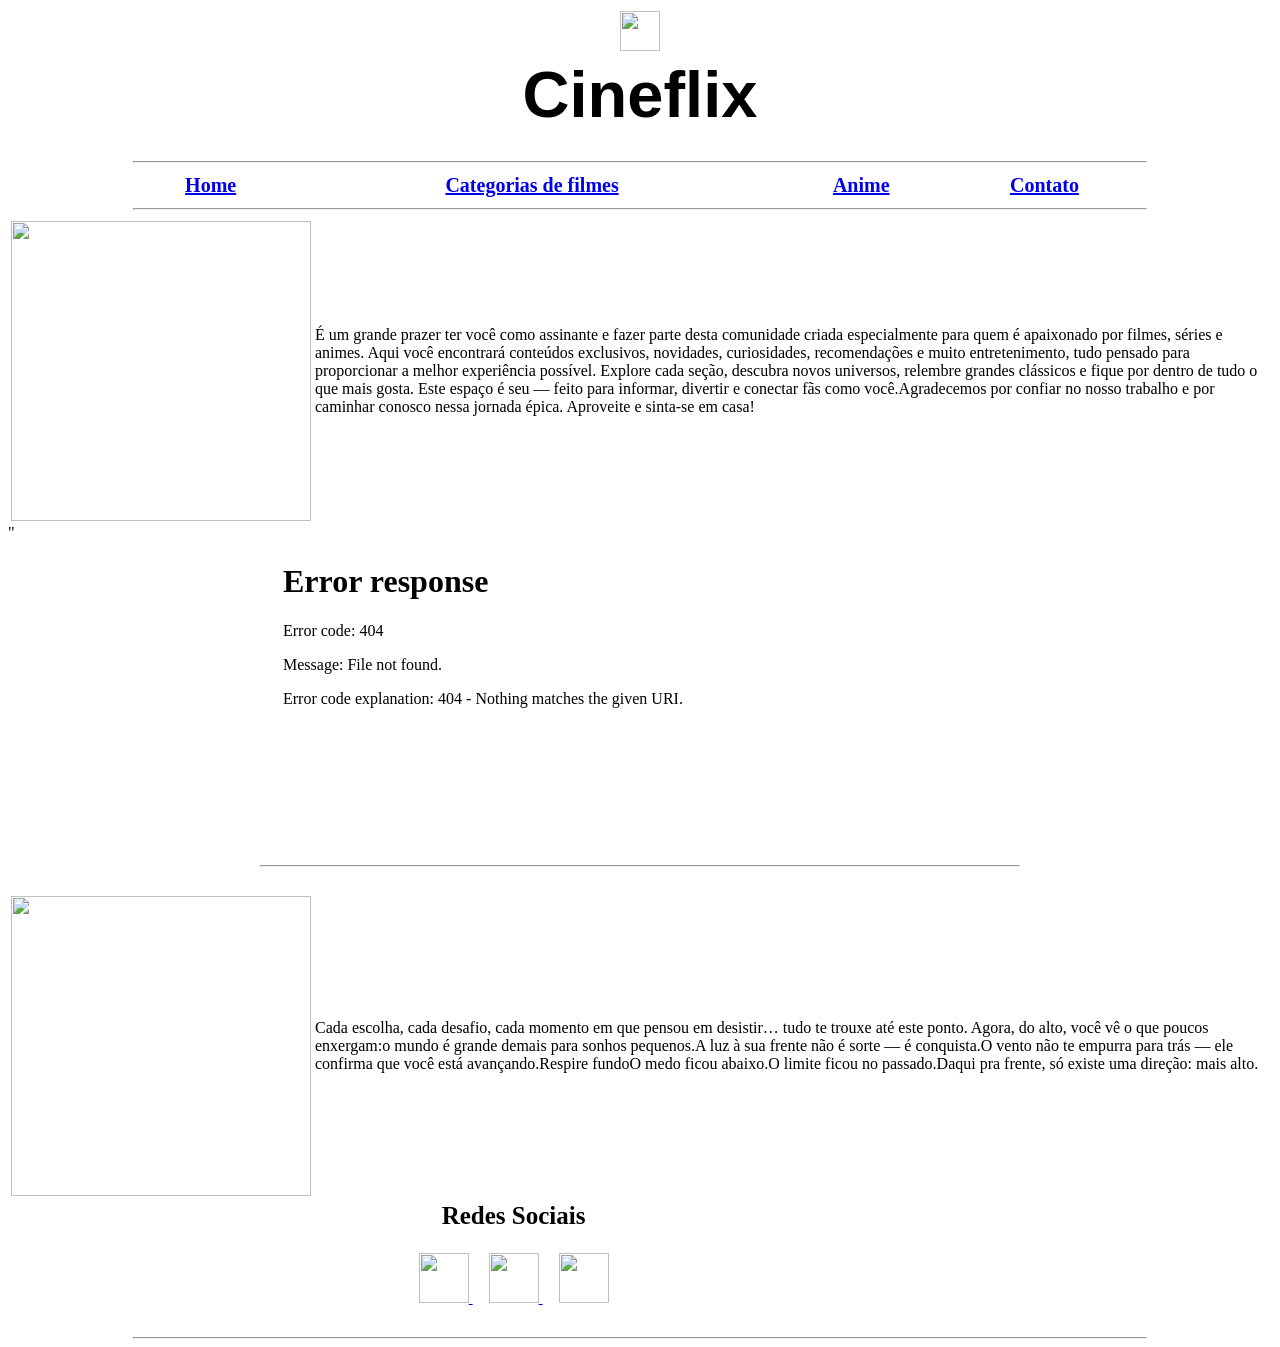
==== index.html @ eb33eb55 "Add files via upload" ====
<DOCTYPE html>
    <html lang="pt-BR">
        <head>
            <meta charset="UTF-8">
                <title>cineflix - Início</title>
                    <link rel="stylesheet" href="style.css">
        </head>

        <body background="images/bg_body.jpg" style="background-attachment: fixed;">
    <center>
    <table width="80%">
            <tr>
                <td style="text-align: center;">
                    <img src="images/logo.png" width="40">
                
                </td>              

 



    <table>           
                </td>              

                <th style="color: rgb(0, 0, 0); font-size: 65; font-family: Verdana, Geneva, Tahoma, sans-serif; text-align: center;">
                    Cineflix
                </th>
            </tr>    
        
    </table><br>

    <hr width="80%">
        <table width="80%">
            <tr>
                <th style="font-size: 20; font-family: lucida fax;  text-align: center;">
                    <a href="index.html">Home</a>
                </th>
                <th style="font-size: 20; font-family: lucida fax;  text-align: center;">
                    <a href="categorias.html">Categorias de filmes</a>
                </th>
           <th style="font-size: 20; font-family: lucida fax;  text-align: center;">
                    <a href="anime.html">Anime</a>
                </th>
            <th style="font-size: 20; font-family: lucida fax;  text-align: center;">
                    <a href="contato.html">Contato</a>
                </th>
           
            </tr>
        </table>        
             <hr width="80%">
    </center>

            
            <table class="table">
                <tr>
                    <td>
                        <img src="images/seja_bevindo.jpg" width="300">
                    </td>  
                    <td>
                        É um grande prazer ter você como assinante e fazer parte desta comunidade criada especialmente para quem é apaixonado por filmes, séries e animes. Aqui você encontrará conteúdos exclusivos, novidades, curiosidades, recomendações e muito entretenimento, tudo pensado para proporcionar a melhor experiência possível. Explore cada seção, descubra novos universos, relembre grandes clássicos e fique por dentro de tudo o que mais gosta. Este espaço é seu — feito para informar, divertir e conectar fãs como você.Agradecemos por confiar no nosso trabalho e por caminhar conosco nessa jornada épica. Aproveite e sinta-se em casa!
                    </td>  
                </tr> 
            </table>
                
            "<br>
                     </center
           
            
    

            <hr width="60%">
            <center>
            <iframe class="video" width="730" height="315" src="videos/cinema.mp4" frameborder="0" allow="accelerometer; autoplay; clipboard-write; encrypted-media; gyroscope; picture-in-picture; web-share" allowfullscreen> </iframe>
               
<hr width="60%">
    </center>

            <table class="table">
                <tr>
                    <td>
                        <img src="images/heroi.jpeg" width="300">
                    </td>  
                    <td>
                        Cada escolha, cada desafio, cada momento em que pensou em desistir… tudo te trouxe até este ponto. Agora, do alto, você vê o que poucos enxergam:o mundo é grande demais para sonhos pequenos.A luz à sua frente não é sorte — é conquista.O vento não te empurra para trás — ele confirma que você está avançando.Respire fundoO medo ficou abaixo.O limite ficou no passado.Daqui pra frente, só existe uma direção: mais alto.
                    </td>  
                </tr>   
                  <br>
            </table>
            
            </table>
             <table width="80%">
        <tr>
            <th style="font-size: 25px; font-family: Verdana; text-align: center;">
                Redes Sociais
            </th>
        </tr>

        <tr>
            <td style="text-align: center; padding: 20px;">

                <!-- INSTAGRAM -->
                <a href="https://www.instagram.com/cineflix0907?utm_source=ig_web_button_share_sheet&igsh=ZDNlZDc0MzIxNw" target="_blank">
                    <img src="images/istn.jpg" width="50">
                </a>

                &nbsp;&nbsp;&nbsp;

                <!-- FACEBOOK -->
                <a href="https://www.tiktok.com/@cineflix56" target="_blank">
                    <img src="images/tiktok.png" width="50">
                </a>

             

               
                &nbsp;&nbsp;&nbsp;

                <!-- TIKTOK -->
                <a href="https://www.youtube.com/channel/UCyhehIguHcbRe9clNjmcoGg" target="_blank">
                    <img src="images/you.png" width="50">
                </a>

            </td>
        </tr>
    </table>

    <hr width="80%">

</center>

        </body>
    </html>
</DOCTYPE>
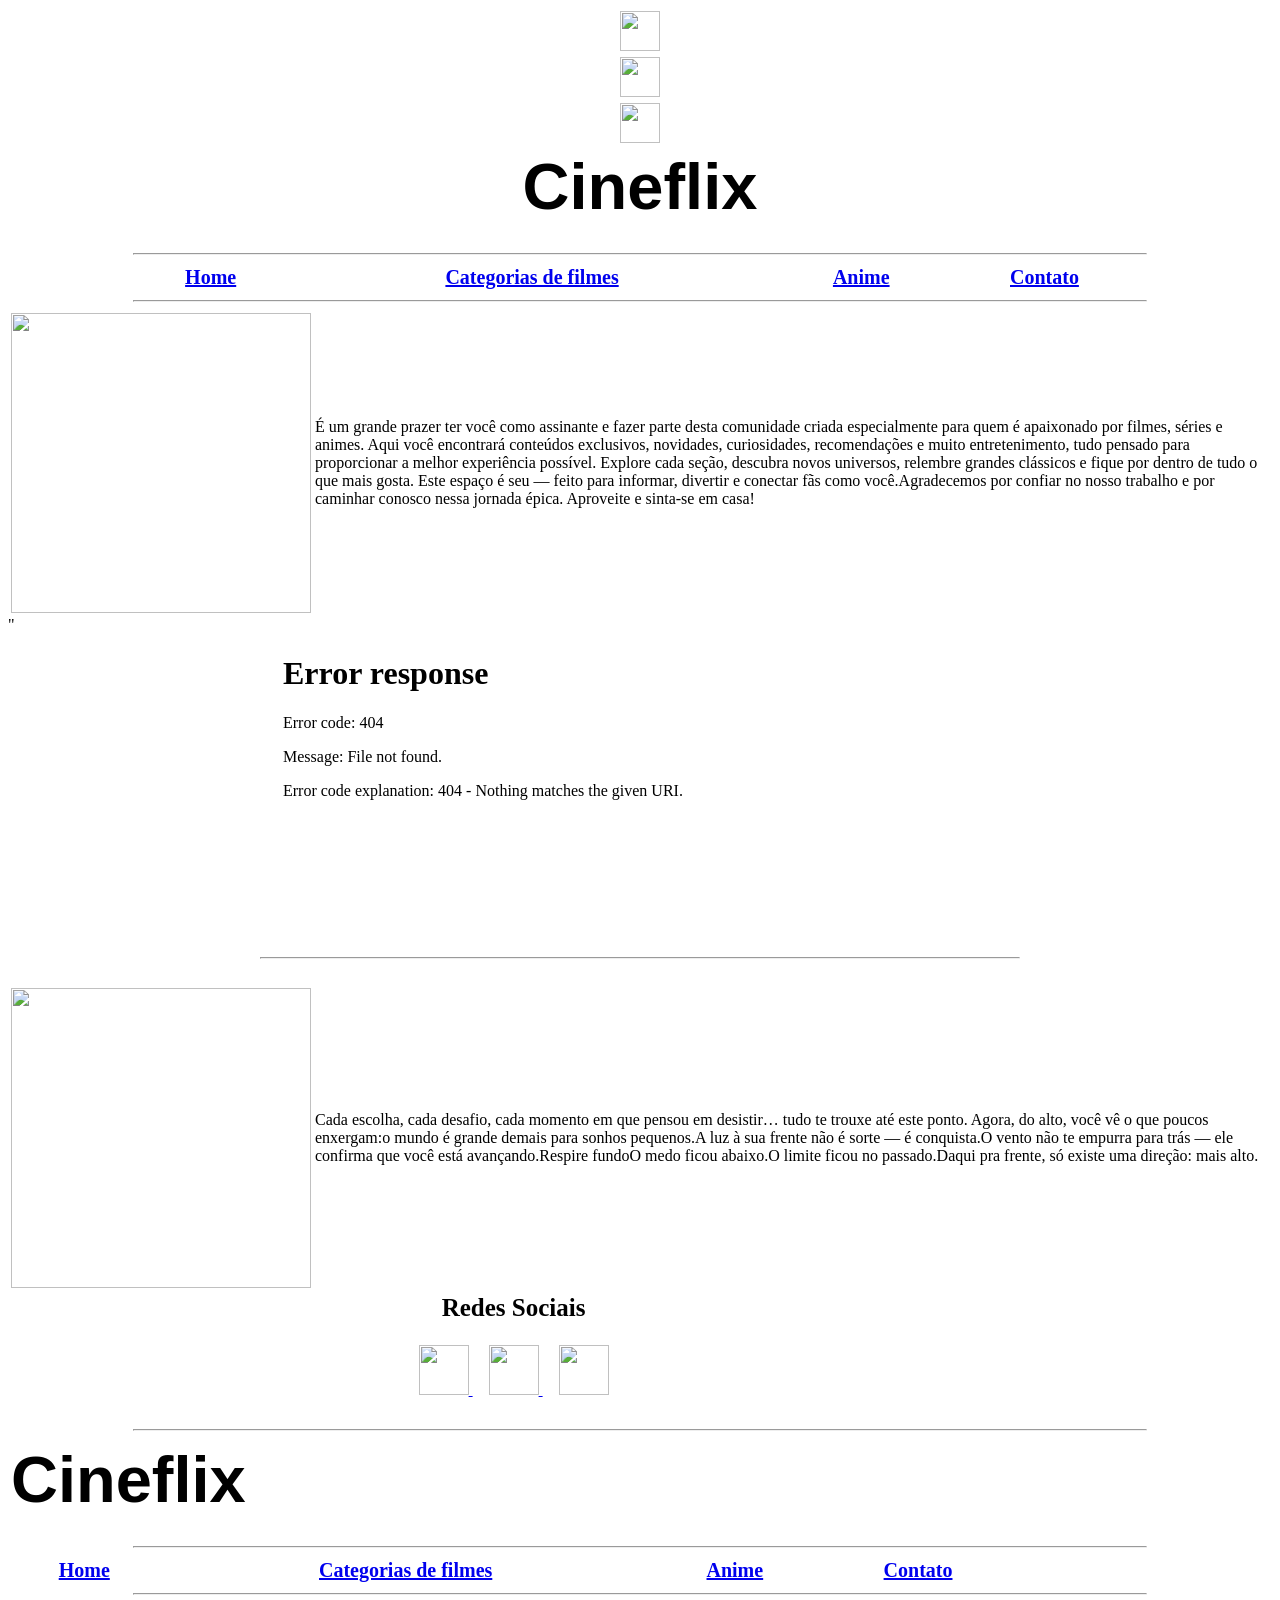
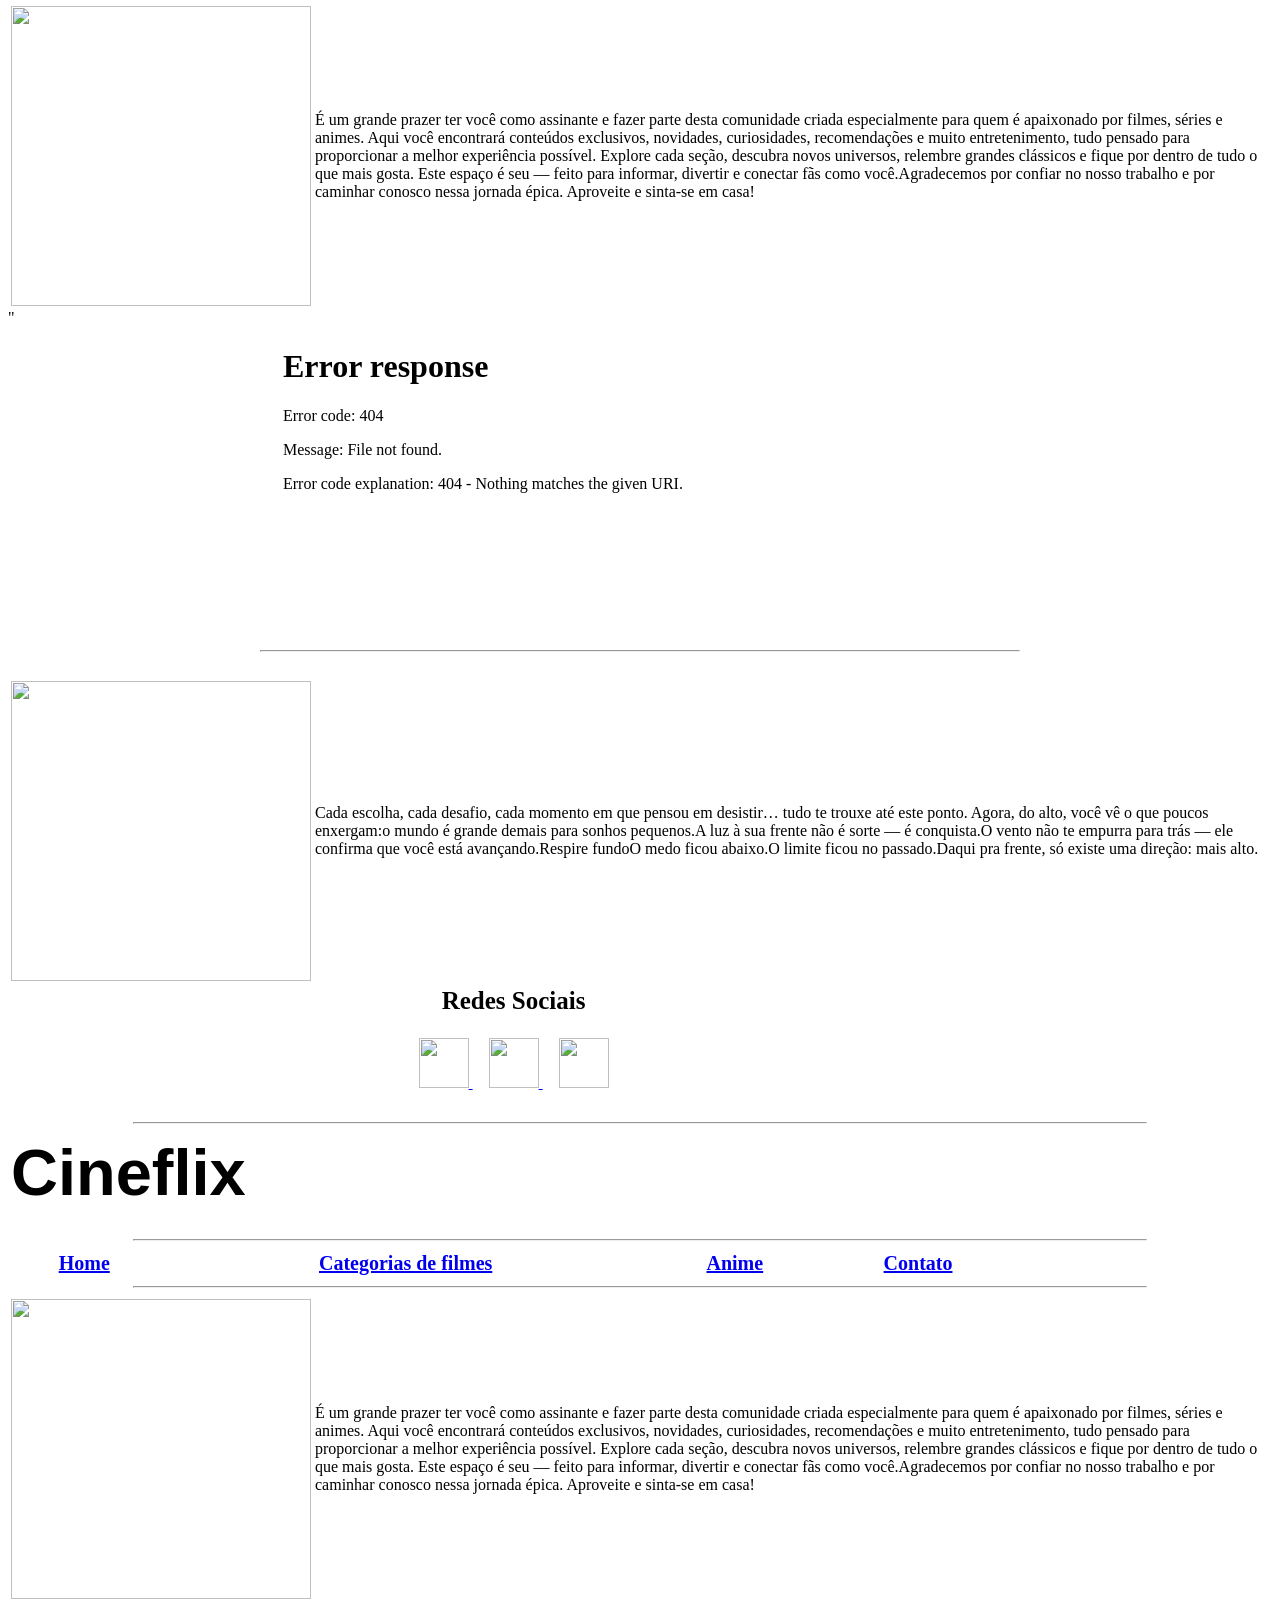
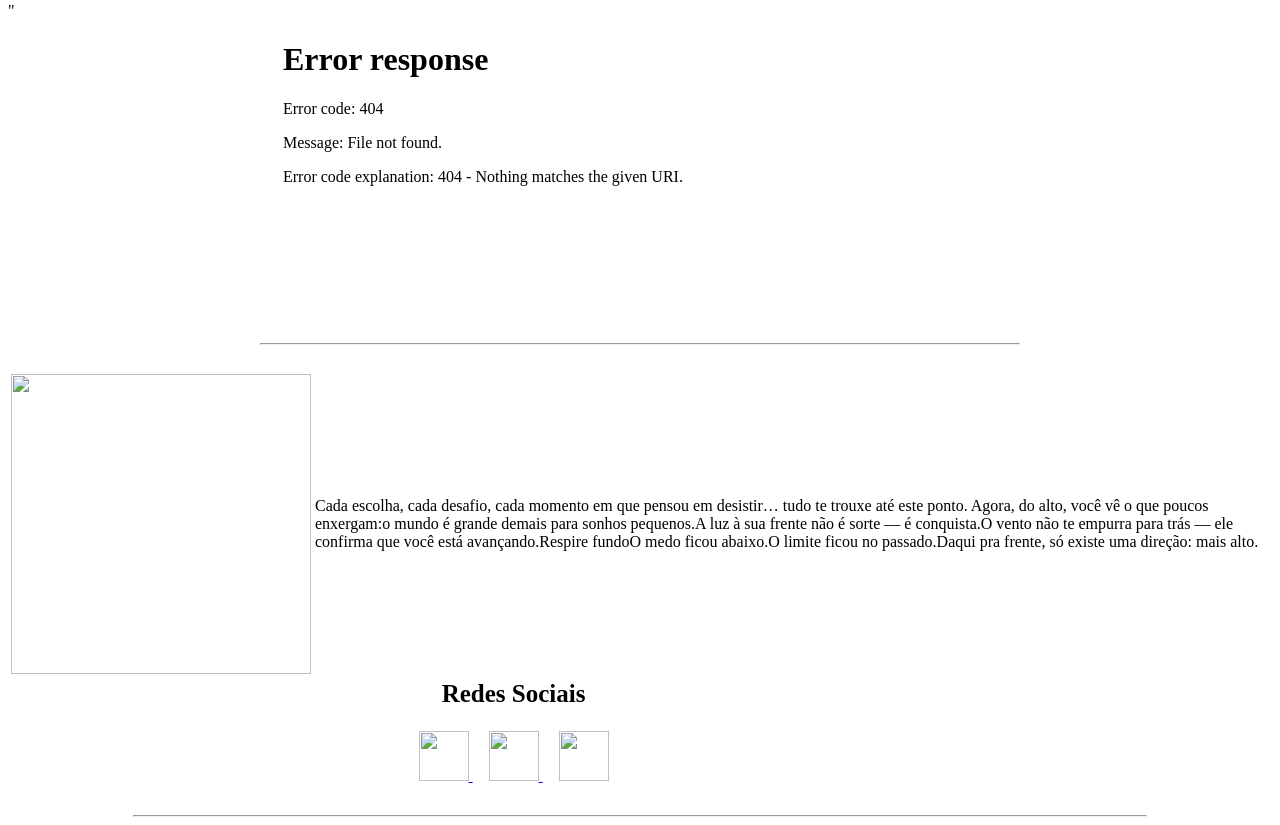
==== commit 250b380d: "Update index.html" ====
--- a/index.html
+++ b/index.html
@@ -14,6 +14,39 @@
                     <img src="images/logo.png" width="40">
                 
                 </td>              
+<DOCTYPE html>
+    <html lang="pt-BR">
+        <head>
+            <meta charset="UTF-8">
+                <title>cineflix - Início</title>
+                    <link rel="stylesheet" href="style.css">
+        </head>
+
+        <body background="images/bg_body.jpg" style="background-attachment: fixed;">
+    <center>
+    <table width="80%">
+            <tr>
+                <td style="text-align: center;">
+                    <img src="images/logo.png" width="40">
+                
+                </td>              
+
+ <DOCTYPE html>
+    <html lang="pt-BR">
+        <head>
+            <meta charset="UTF-8">
+                <title>cineflix - Início</title>
+                    <link rel="stylesheet" href="style.css">
+        </head>
+
+        <body background="images/bg_body.jpg" style="background-attachment: fixed;">
+    <center>
+    <table width="80%">
+            <tr>
+                <td style="text-align: center;">
+                    <img src="images/logo.png" width="40">
+                
+                </td>              
 
  
 
@@ -128,6 +161,235 @@
 
 </center>
 
+  
+
+
+
+    <table>           
+                </td>              
+
+                <th style="color: rgb(0, 0, 0); font-size: 65; font-family: Verdana, Geneva, Tahoma, sans-serif; text-align: center;">
+                    Cineflix
+                </th>
+            </tr>    
+        
+    </table><br>
+
+    <hr width="80%">
+        <table width="80%">
+            <tr>
+                <th style="font-size: 20; font-family: lucida fax;  text-align: center;">
+                    <a href="index.html">Home</a>
+                </th>
+                <th style="font-size: 20; font-family: lucida fax;  text-align: center;">
+                    <a href="categorias.html">Categorias de filmes</a>
+                </th>
+           <th style="font-size: 20; font-family: lucida fax;  text-align: center;">
+                    <a href="anime.html">Anime</a>
+                </th>
+            <th style="font-size: 20; font-family: lucida fax;  text-align: center;">
+                    <a href="contato.html">Contato</a>
+                </th>
+           
+            </tr>
+        </table>        
+             <hr width="80%">
+    </center>
+
+            
+            <table class="table">
+                <tr>
+                    <td>
+                        <img src="images/seja_bevindo.jpg" width="300">
+                    </td>  
+                    <td>
+                        É um grande prazer ter você como assinante e fazer parte desta comunidade criada especialmente para quem é apaixonado por filmes, séries e animes. Aqui você encontrará conteúdos exclusivos, novidades, curiosidades, recomendações e muito entretenimento, tudo pensado para proporcionar a melhor experiência possível. Explore cada seção, descubra novos universos, relembre grandes clássicos e fique por dentro de tudo o que mais gosta. Este espaço é seu — feito para informar, divertir e conectar fãs como você.Agradecemos por confiar no nosso trabalho e por caminhar conosco nessa jornada épica. Aproveite e sinta-se em casa!
+                    </td>  
+                </tr> 
+            </table>
+                
+            "<br>
+                     </center
+           
+            
+    
+
+            <hr width="60%">
+            <center>
+            <iframe class="video" width="730" height="315" src="videos/cinema.mp4" frameborder="0" allow="accelerometer; autoplay; clipboard-write; encrypted-media; gyroscope; picture-in-picture; web-share" allowfullscreen> </iframe>
+               
+<hr width="60%">
+    </center>
+
+            <table class="table">
+                <tr>
+                    <td>
+                        <img src="images/heroi.jpeg" width="300">
+                    </td>  
+                    <td>
+                        Cada escolha, cada desafio, cada momento em que pensou em desistir… tudo te trouxe até este ponto. Agora, do alto, você vê o que poucos enxergam:o mundo é grande demais para sonhos pequenos.A luz à sua frente não é sorte — é conquista.O vento não te empurra para trás — ele confirma que você está avançando.Respire fundoO medo ficou abaixo.O limite ficou no passado.Daqui pra frente, só existe uma direção: mais alto.
+                    </td>  
+                </tr>   
+                  <br>
+            </table>
+            
+            </table>
+             <table width="80%">
+        <tr>
+            <th style="font-size: 25px; font-family: Verdana; text-align: center;">
+                Redes Sociais
+            </th>
+        </tr>
+
+        <tr>
+            <td style="text-align: center; padding: 20px;">
+
+                <!-- INSTAGRAM -->
+                <a href="https://www.instagram.com/cineflix0907?utm_source=ig_web_button_share_sheet&igsh=ZDNlZDc0MzIxNw" target="_blank">
+                    <img src="images/istn.jpg" width="50">
+                </a>
+
+                &nbsp;&nbsp;&nbsp;
+
+                <!-- FACEBOOK -->
+                <a href="https://www.tiktok.com/@cineflix56" target="_blank">
+                    <img src="images/tiktok.png" width="50">
+                </a>
+
+             
+
+               
+                &nbsp;&nbsp;&nbsp;
+
+                <!-- TIKTOK -->
+                <a href="https://www.youtube.com/channel/UCyhehIguHcbRe9clNjmcoGg" target="_blank">
+                    <img src="images/you.png" width="50">
+                </a>
+
+            </td>
+        </tr>
+    </table>
+
+    <hr width="80%">
+
+</center>
+
         </body>
     </html>
-</DOCTYPE>+</DOCTYPE>
+ 
+
+
+
+    <table>           
+                </td>              
+
+                <th style="color: rgb(0, 0, 0); font-size: 65; font-family: Verdana, Geneva, Tahoma, sans-serif; text-align: center;">
+                    Cineflix
+                </th>
+            </tr>    
+        
+    </table><br>
+
+    <hr width="80%">
+        <table width="80%">
+            <tr>
+                <th style="font-size: 20; font-family: lucida fax;  text-align: center;">
+                    <a href="index.html">Home</a>
+                </th>
+                <th style="font-size: 20; font-family: lucida fax;  text-align: center;">
+                    <a href="categorias.html">Categorias de filmes</a>
+                </th>
+           <th style="font-size: 20; font-family: lucida fax;  text-align: center;">
+                    <a href="anime.html">Anime</a>
+                </th>
+            <th style="font-size: 20; font-family: lucida fax;  text-align: center;">
+                    <a href="contato.html">Contato</a>
+                </th>
+           
+            </tr>
+        </table>        
+             <hr width="80%">
+    </center>
+
+            
+            <table class="table">
+                <tr>
+                    <td>
+                        <img src="images/seja_bevindo.jpg" width="300">
+                    </td>  
+                    <td>
+                        É um grande prazer ter você como assinante e fazer parte desta comunidade criada especialmente para quem é apaixonado por filmes, séries e animes. Aqui você encontrará conteúdos exclusivos, novidades, curiosidades, recomendações e muito entretenimento, tudo pensado para proporcionar a melhor experiência possível. Explore cada seção, descubra novos universos, relembre grandes clássicos e fique por dentro de tudo o que mais gosta. Este espaço é seu — feito para informar, divertir e conectar fãs como você.Agradecemos por confiar no nosso trabalho e por caminhar conosco nessa jornada épica. Aproveite e sinta-se em casa!
+                    </td>  
+                </tr> 
+            </table>
+                
+            "<br>
+                     </center
+           
+            
+    
+
+            <hr width="60%">
+            <center>
+            <iframe class="video" width="730" height="315" src="videos/cinema.mp4" frameborder="0" allow="accelerometer; autoplay; clipboard-write; encrypted-media; gyroscope; picture-in-picture; web-share" allowfullscreen> </iframe>
+               
+<hr width="60%">
+    </center>
+
+            <table class="table">
+                <tr>
+                    <td>
+                        <img src="images/heroi.jpeg" width="300">
+                    </td>  
+                    <td>
+                        Cada escolha, cada desafio, cada momento em que pensou em desistir… tudo te trouxe até este ponto. Agora, do alto, você vê o que poucos enxergam:o mundo é grande demais para sonhos pequenos.A luz à sua frente não é sorte — é conquista.O vento não te empurra para trás — ele confirma que você está avançando.Respire fundoO medo ficou abaixo.O limite ficou no passado.Daqui pra frente, só existe uma direção: mais alto.
+                    </td>  
+                </tr>   
+                  <br>
+            </table>
+            
+            </table>
+             <table width="80%">
+        <tr>
+            <th style="font-size: 25px; font-family: Verdana; text-align: center;">
+                Redes Sociais
+            </th>
+        </tr>
+
+        <tr>
+            <td style="text-align: center; padding: 20px;">
+
+                <!-- INSTAGRAM -->
+                <a href="https://www.instagram.com/cineflix0907?utm_source=ig_web_button_share_sheet&igsh=ZDNlZDc0MzIxNw" target="_blank">
+                    <img src="images/istn.jpg" width="50">
+                </a>
+
+                &nbsp;&nbsp;&nbsp;
+
+                <!-- FACEBOOK -->
+                <a href="https://www.tiktok.com/@cineflix56" target="_blank">
+                    <img src="images/tiktok.png" width="50">
+                </a>
+
+             
+
+               
+                &nbsp;&nbsp;&nbsp;
+
+                <!-- TIKTOK -->
+                <a href="https://www.youtube.com/channel/UCyhehIguHcbRe9clNjmcoGg" target="_blank">
+                    <img src="images/you.png" width="50">
+                </a>
+
+            </td>
+        </tr>
+    </table>
+
+    <hr width="80%">
+
+</center>
+
+        </body>
+    </html>
+</DOCTYPE>
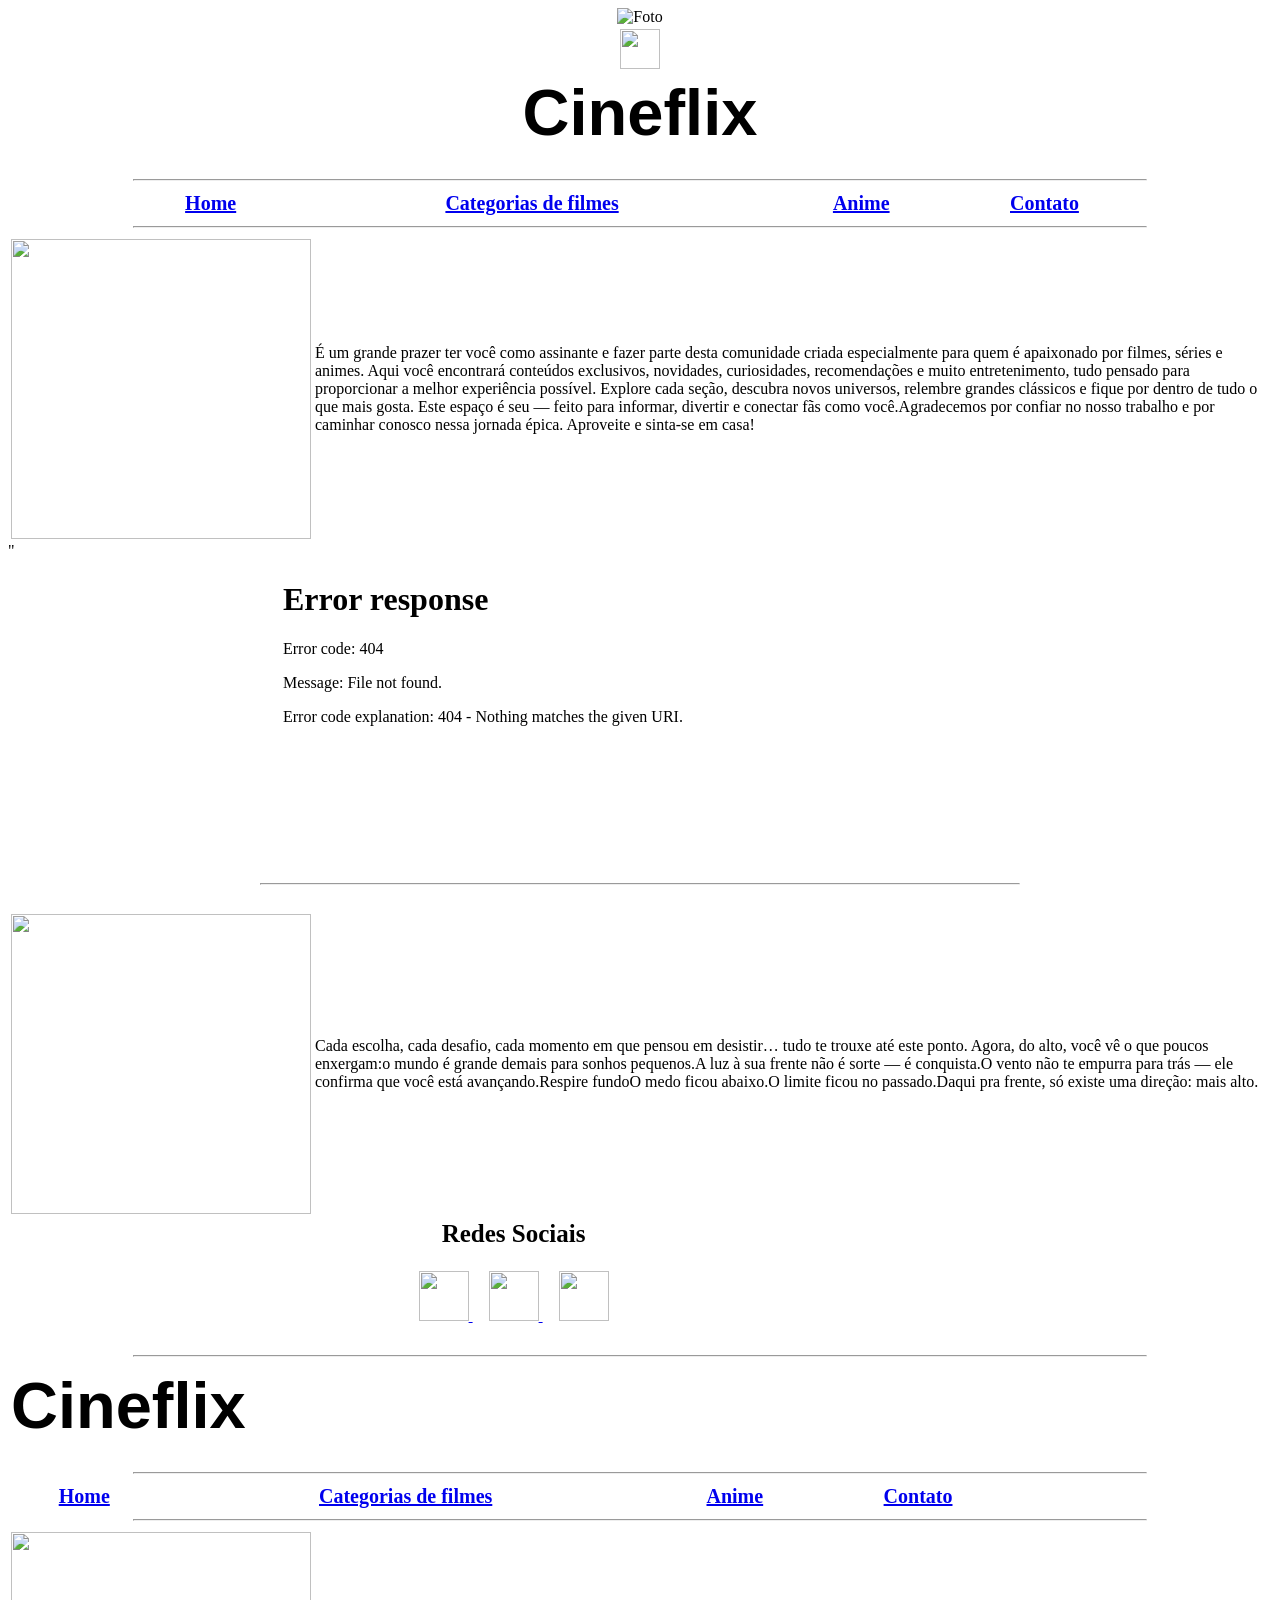
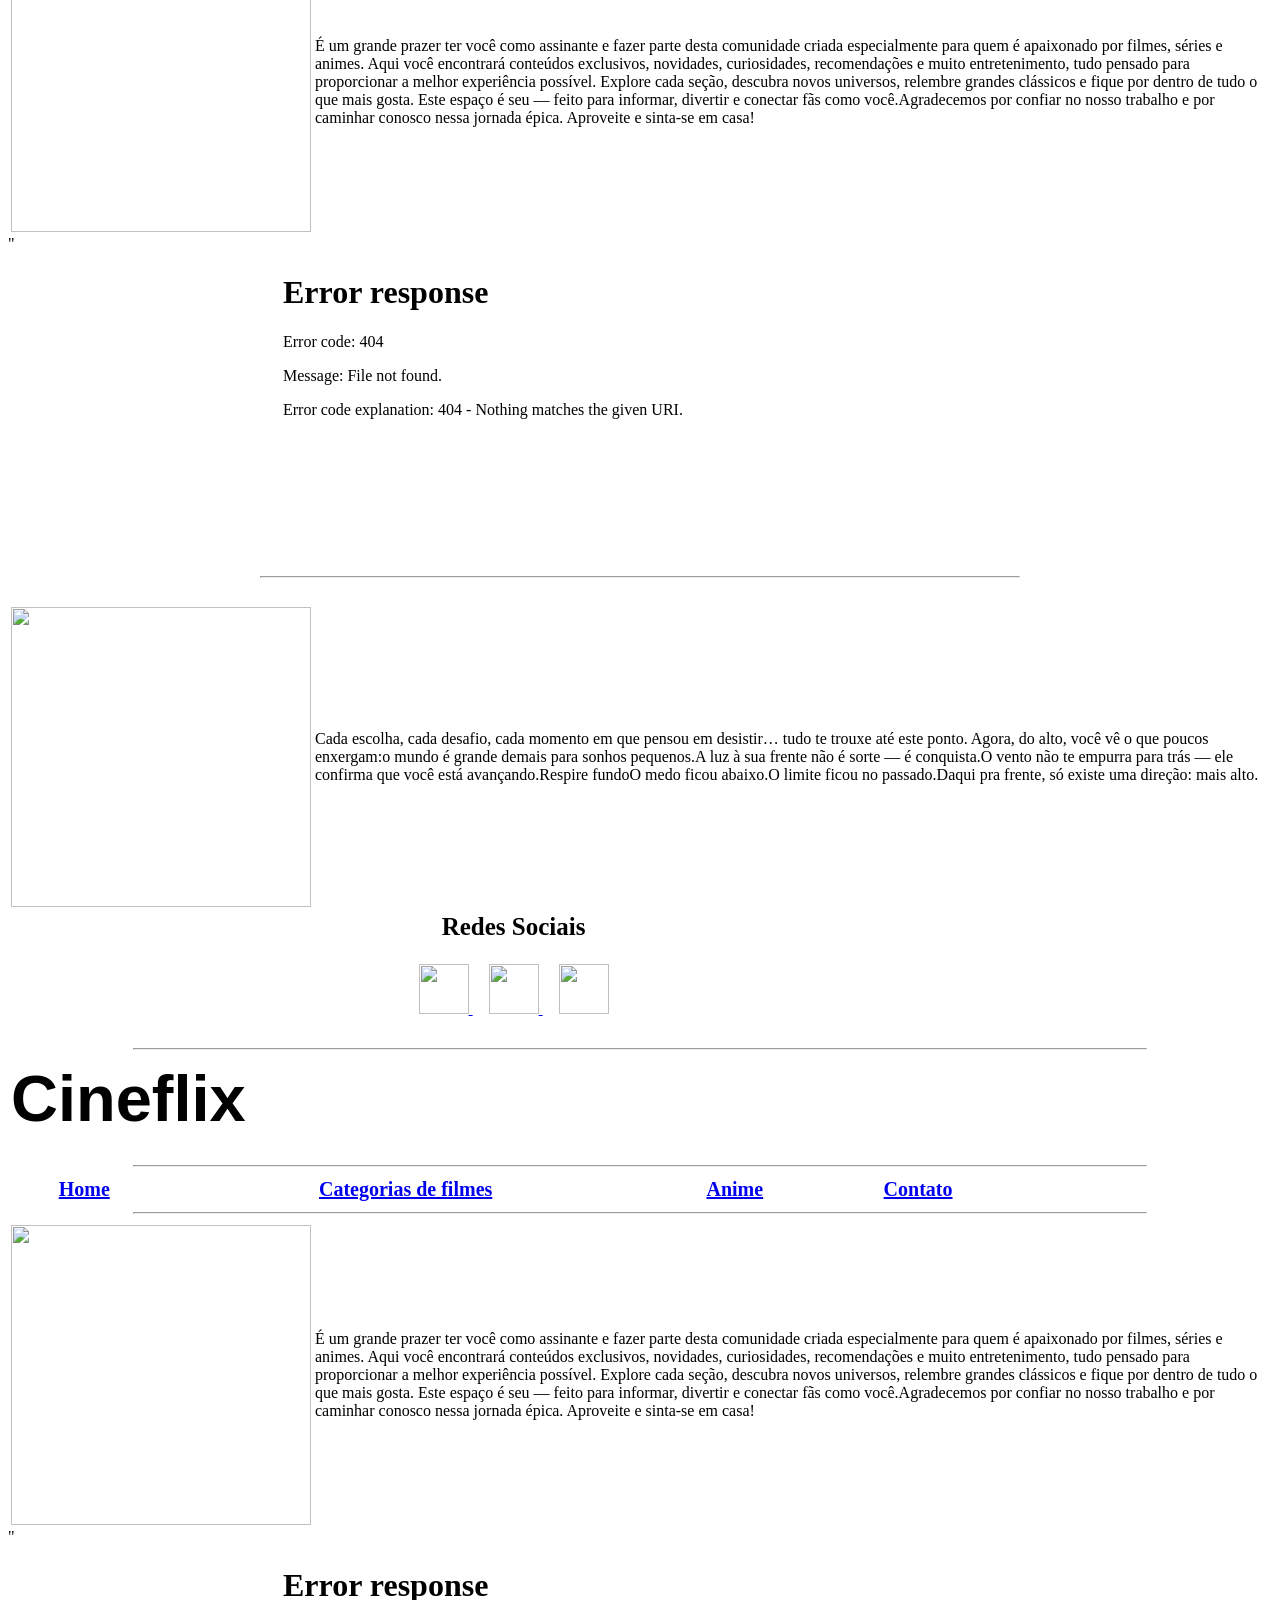
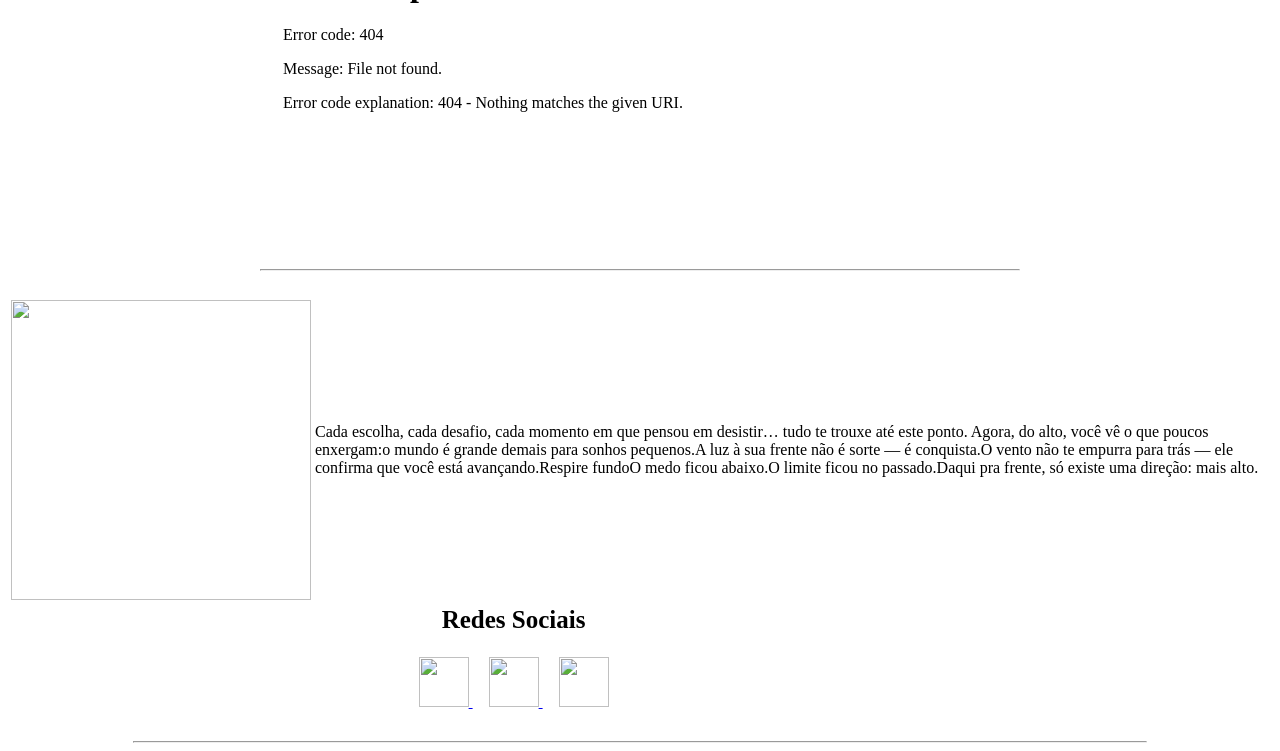
==== commit 27704eaa: "Update index.html" ====
--- a/index.html
+++ b/index.html
@@ -1,4 +1,4 @@
-<DOCTYPE html>
+ <DOCTYPE html>
     <html lang="pt-BR">
         <head>
             <meta charset="UTF-8">
@@ -14,39 +14,8 @@
                     <img src="images/logo.png" width="40">
                 
                 </td>              
-<DOCTYPE html>
-    <html lang="pt-BR">
-        <head>
-            <meta charset="UTF-8">
-                <title>cineflix - Início</title>
-                    <link rel="stylesheet" href="style.css">
-        </head>
-
-        <body background="images/bg_body.jpg" style="background-attachment: fixed;">
-    <center>
-    <table width="80%">
-            <tr>
-                <td style="text-align: center;">
-                    <img src="images/logo.png" width="40">
-                
-                </td>              
-
- <DOCTYPE html>
-    <html lang="pt-BR">
-        <head>
-            <meta charset="UTF-8">
-                <title>cineflix - Início</title>
-                    <link rel="stylesheet" href="style.css">
-        </head>
-
-        <body background="images/bg_body.jpg" style="background-attachment: fixed;">
-    <center>
-    <table width="80%">
-            <tr>
-                <td style="text-align: center;">
-                    <img src="images/logo.png" width="40">
-                
-                </td>              
+
+ <img src="img/foto.jpg" alt="Foto">          
 
  
 
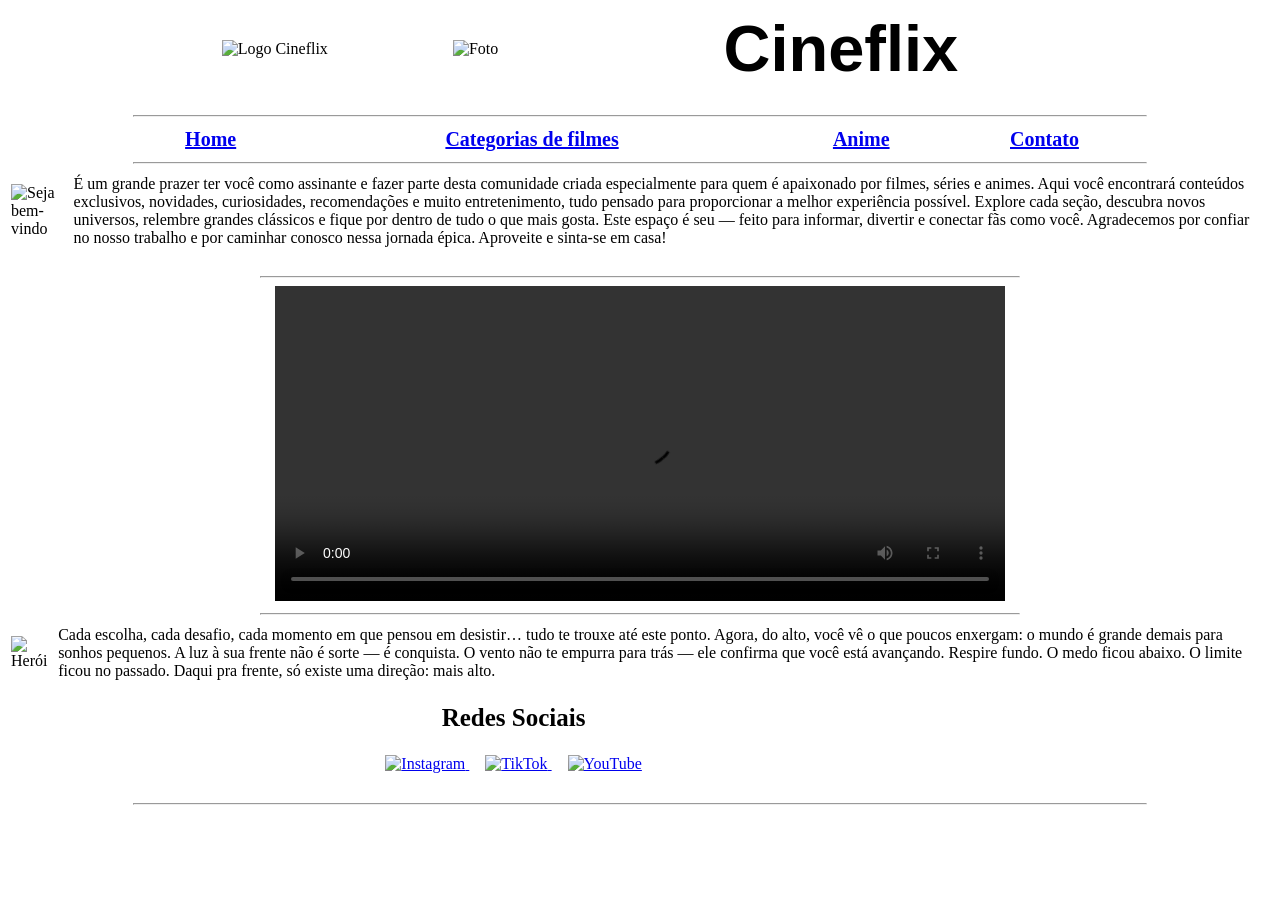
==== commit 9899a999: "ndex.html" ====
--- a/index.html
+++ b/index.html
@@ -1,128 +1,52 @@
- <DOCTYPE html>
-    <html lang="pt-BR">
-        <head>
-            <meta charset="UTF-8">
-                <title>cineflix - Início</title>
-                    <link rel="stylesheet" href="style.css">
-        </head>
+<!DOCTYPE html>
+<html lang="pt-BR">
+<head>
+    <meta charset="UTF-8">
+    <title>cineflix - Início</title>
+    <link rel="stylesheet" href="style.css">
+</head>
 
-        <body background="images/bg_body.jpg" style="background-attachment: fixed;">
-    <center>
+<body background="images/bg_body.jpg" style="background-attachment: fixed;">
+
+<center>
+
     <table width="80%">
-            <tr>
-                <td style="text-align: center;">
-                    <img src="images/logo.png" width="40">
-                
-                </td>              
+        <tr>
+            <td style="text-align: center;">
+                <img src="images/logo.png" width="40" alt="Logo Cineflix">
+            </td>
 
- <img src="img/foto.jpg" alt="Foto">          
+            <td style="text-align: center;">
+                <img src="img/foto.jpg" alt="Foto" width="120">
+            </td>
 
- 
+            <th style="color: rgb(0, 0, 0); font-size: 65px; font-family: Verdana, Geneva, Tahoma, sans-serif; text-align: center;">
+                Cineflix
+            </th>
+        </tr>
+    </table>
 
-
-
-    <table>           
-                </td>              
-
-                <th style="color: rgb(0, 0, 0); font-size: 65; font-family: Verdana, Geneva, Tahoma, sans-serif; text-align: center;">
-                    Cineflix
-                </th>
-            </tr>    
-        
-    </table><br>
+    <br>
 
     <hr width="80%">
-        <table width="80%">
-            <tr>
-                <th style="font-size: 20; font-family: lucida fax;  text-align: center;">
-                    <a href="index.html">Home</a>
-                </th>
-                <th style="font-size: 20; font-family: lucida fax;  text-align: center;">
-                    <a href="categorias.html">Categorias de filmes</a>
-                </th>
-           <th style="font-size: 20; font-family: lucida fax;  text-align: center;">
-                    <a href="anime.html">Anime</a>
-                </th>
-            <th style="font-size: 20; font-family: lucida fax;  text-align: center;">
-                    <a href="contato.html">Contato</a>
-                </th>
-           
-            </tr>
-        </table>        
-             <hr width="80%">
-    </center>
 
-            
-            <table class="table">
-                <tr>
-                    <td>
-                        <img src="images/seja_bevindo.jpg" width="300">
-                    </td>  
-                    <td>
-                        É um grande prazer ter você como assinante e fazer parte desta comunidade criada especialmente para quem é apaixonado por filmes, séries e animes. Aqui você encontrará conteúdos exclusivos, novidades, curiosidades, recomendações e muito entretenimento, tudo pensado para proporcionar a melhor experiência possível. Explore cada seção, descubra novos universos, relembre grandes clássicos e fique por dentro de tudo o que mais gosta. Este espaço é seu — feito para informar, divertir e conectar fãs como você.Agradecemos por confiar no nosso trabalho e por caminhar conosco nessa jornada épica. Aproveite e sinta-se em casa!
-                    </td>  
-                </tr> 
-            </table>
-                
-            "<br>
-                     </center
-           
-            
-    
+    <table width="80%">
+        <tr>
+            <th style="font-size: 20px; font-family: lucida fax; text-align: center;">
+                <a href="index.html">Home</a>
+            </th>
 
-            <hr width="60%">
-            <center>
-            <iframe class="video" width="730" height="315" src="videos/cinema.mp4" frameborder="0" allow="accelerometer; autoplay; clipboard-write; encrypted-media; gyroscope; picture-in-picture; web-share" allowfullscreen> </iframe>
-               
-<hr width="60%">
-    </center>
+            <th style="font-size: 20px; font-family: lucida fax; text-align: center;">
+                <a href="categorias.html">Categorias de filmes</a>
+            </th>
 
-            <table class="table">
-                <tr>
-                    <td>
-                        <img src="images/heroi.jpeg" width="300">
-                    </td>  
-                    <td>
-                        Cada escolha, cada desafio, cada momento em que pensou em desistir… tudo te trouxe até este ponto. Agora, do alto, você vê o que poucos enxergam:o mundo é grande demais para sonhos pequenos.A luz à sua frente não é sorte — é conquista.O vento não te empurra para trás — ele confirma que você está avançando.Respire fundoO medo ficou abaixo.O limite ficou no passado.Daqui pra frente, só existe uma direção: mais alto.
-                    </td>  
-                </tr>   
-                  <br>
-            </table>
-            
-            </table>
-             <table width="80%">
-        <tr>
-            <th style="font-size: 25px; font-family: Verdana; text-align: center;">
-                Redes Sociais
+            <th style="font-size: 20px; font-family: lucida fax; text-align: center;">
+                <a href="anime.html">Anime</a>
             </th>
-        </tr>
 
-        <tr>
-            <td style="text-align: center; padding: 20px;">
-
-                <!-- INSTAGRAM -->
-                <a href="https://www.instagram.com/cineflix0907?utm_source=ig_web_button_share_sheet&igsh=ZDNlZDc0MzIxNw" target="_blank">
-                    <img src="images/istn.jpg" width="50">
-                </a>
-
-                &nbsp;&nbsp;&nbsp;
-
-                <!-- FACEBOOK -->
-                <a href="https://www.tiktok.com/@cineflix56" target="_blank">
-                    <img src="images/tiktok.png" width="50">
-                </a>
-
-             
-
-               
-                &nbsp;&nbsp;&nbsp;
-
-                <!-- TIKTOK -->
-                <a href="https://www.youtube.com/channel/UCyhehIguHcbRe9clNjmcoGg" target="_blank">
-                    <img src="images/you.png" width="50">
-                </a>
-
-            </td>
+            <th style="font-size: 20px; font-family: lucida fax; text-align: center;">
+                <a href="contato.html">Contato</a>
+            </th>
         </tr>
     </table>
 
@@ -130,235 +54,76 @@
 
 </center>
 
-  
+<table class="table">
+    <tr>
+        <td>
+            <img src="images/seja_bevindo.jpg" width="300" alt="Seja bem-vindo">
+        </td>
 
+        <td>
+            É um grande prazer ter você como assinante e fazer parte desta comunidade criada especialmente para quem é apaixonado por filmes, séries e animes. Aqui você encontrará conteúdos exclusivos, novidades, curiosidades, recomendações e muito entretenimento, tudo pensado para proporcionar a melhor experiência possível. Explore cada seção, descubra novos universos, relembre grandes clássicos e fique por dentro de tudo o que mais gosta. Este espaço é seu — feito para informar, divertir e conectar fãs como você. Agradecemos por confiar no nosso trabalho e por caminhar conosco nessa jornada épica. Aproveite e sinta-se em casa!
+        </td>
+    </tr>
+</table>
 
+<br>
 
-    <table>           
-                </td>              
+<hr width="60%">
 
-                <th style="color: rgb(0, 0, 0); font-size: 65; font-family: Verdana, Geneva, Tahoma, sans-serif; text-align: center;">
-                    Cineflix
-                </th>
-            </tr>    
-        
-    </table><br>
-
-    <hr width="80%">
-        <table width="80%">
-            <tr>
-                <th style="font-size: 20; font-family: lucida fax;  text-align: center;">
-                    <a href="index.html">Home</a>
-                </th>
-                <th style="font-size: 20; font-family: lucida fax;  text-align: center;">
-                    <a href="categorias.html">Categorias de filmes</a>
-                </th>
-           <th style="font-size: 20; font-family: lucida fax;  text-align: center;">
-                    <a href="anime.html">Anime</a>
-                </th>
-            <th style="font-size: 20; font-family: lucida fax;  text-align: center;">
-                    <a href="contato.html">Contato</a>
-                </th>
-           
-            </tr>
-        </table>        
-             <hr width="80%">
-    </center>
-
-            
-            <table class="table">
-                <tr>
-                    <td>
-                        <img src="images/seja_bevindo.jpg" width="300">
-                    </td>  
-                    <td>
-                        É um grande prazer ter você como assinante e fazer parte desta comunidade criada especialmente para quem é apaixonado por filmes, séries e animes. Aqui você encontrará conteúdos exclusivos, novidades, curiosidades, recomendações e muito entretenimento, tudo pensado para proporcionar a melhor experiência possível. Explore cada seção, descubra novos universos, relembre grandes clássicos e fique por dentro de tudo o que mais gosta. Este espaço é seu — feito para informar, divertir e conectar fãs como você.Agradecemos por confiar no nosso trabalho e por caminhar conosco nessa jornada épica. Aproveite e sinta-se em casa!
-                    </td>  
-                </tr> 
-            </table>
-                
-            "<br>
-                     </center
-           
-            
-    
-
-            <hr width="60%">
-            <center>
-            <iframe class="video" width="730" height="315" src="videos/cinema.mp4" frameborder="0" allow="accelerometer; autoplay; clipboard-write; encrypted-media; gyroscope; picture-in-picture; web-share" allowfullscreen> </iframe>
-               
-<hr width="60%">
-    </center>
-
-            <table class="table">
-                <tr>
-                    <td>
-                        <img src="images/heroi.jpeg" width="300">
-                    </td>  
-                    <td>
-                        Cada escolha, cada desafio, cada momento em que pensou em desistir… tudo te trouxe até este ponto. Agora, do alto, você vê o que poucos enxergam:o mundo é grande demais para sonhos pequenos.A luz à sua frente não é sorte — é conquista.O vento não te empurra para trás — ele confirma que você está avançando.Respire fundoO medo ficou abaixo.O limite ficou no passado.Daqui pra frente, só existe uma direção: mais alto.
-                    </td>  
-                </tr>   
-                  <br>
-            </table>
-            
-            </table>
-             <table width="80%">
-        <tr>
-            <th style="font-size: 25px; font-family: Verdana; text-align: center;">
-                Redes Sociais
-            </th>
-        </tr>
-
-        <tr>
-            <td style="text-align: center; padding: 20px;">
-
-                <!-- INSTAGRAM -->
-                <a href="https://www.instagram.com/cineflix0907?utm_source=ig_web_button_share_sheet&igsh=ZDNlZDc0MzIxNw" target="_blank">
-                    <img src="images/istn.jpg" width="50">
-                </a>
-
-                &nbsp;&nbsp;&nbsp;
-
-                <!-- FACEBOOK -->
-                <a href="https://www.tiktok.com/@cineflix56" target="_blank">
-                    <img src="images/tiktok.png" width="50">
-                </a>
-
-             
-
-               
-                &nbsp;&nbsp;&nbsp;
-
-                <!-- TIKTOK -->
-                <a href="https://www.youtube.com/channel/UCyhehIguHcbRe9clNjmcoGg" target="_blank">
-                    <img src="images/you.png" width="50">
-                </a>
-
-            </td>
-        </tr>
-    </table>
-
-    <hr width="80%">
-
+<center>
+    <video class="video" width="730" height="315" controls>
+        <source src="videos/cinema.mp4" type="video/mp4">
+        Seu navegador não suporta vídeo.
+    </video>
 </center>
 
-        </body>
-    </html>
-</DOCTYPE>
- 
+<hr width="60%">
 
+<table class="table">
+    <tr>
+        <td>
+            <img src="images/heroi.jpeg" width="300" alt="Herói">
+        </td>
 
+        <td>
+            Cada escolha, cada desafio, cada momento em que pensou em desistir… tudo te trouxe até este ponto. Agora, do alto, você vê o que poucos enxergam: o mundo é grande demais para sonhos pequenos. A luz à sua frente não é sorte — é conquista. O vento não te empurra para trás — ele confirma que você está avançando. Respire fundo. O medo ficou abaixo. O limite ficou no passado. Daqui pra frente, só existe uma direção: mais alto.
+        </td>
+    </tr>
+</table>
 
-    <table>           
-                </td>              
+<br>
 
-                <th style="color: rgb(0, 0, 0); font-size: 65; font-family: Verdana, Geneva, Tahoma, sans-serif; text-align: center;">
-                    Cineflix
-                </th>
-            </tr>    
-        
-    </table><br>
+<table width="80%">
+    <tr>
+        <th style="font-size: 25px; font-family: Verdana; text-align: center;">
+            Redes Sociais
+        </th>
+    </tr>
 
-    <hr width="80%">
-        <table width="80%">
-            <tr>
-                <th style="font-size: 20; font-family: lucida fax;  text-align: center;">
-                    <a href="index.html">Home</a>
-                </th>
-                <th style="font-size: 20; font-family: lucida fax;  text-align: center;">
-                    <a href="categorias.html">Categorias de filmes</a>
-                </th>
-           <th style="font-size: 20; font-family: lucida fax;  text-align: center;">
-                    <a href="anime.html">Anime</a>
-                </th>
-            <th style="font-size: 20; font-family: lucida fax;  text-align: center;">
-                    <a href="contato.html">Contato</a>
-                </th>
-           
-            </tr>
-        </table>        
-             <hr width="80%">
-    </center>
+    <tr>
+        <td style="text-align: center; padding: 20px;">
 
-            
-            <table class="table">
-                <tr>
-                    <td>
-                        <img src="images/seja_bevindo.jpg" width="300">
-                    </td>  
-                    <td>
-                        É um grande prazer ter você como assinante e fazer parte desta comunidade criada especialmente para quem é apaixonado por filmes, séries e animes. Aqui você encontrará conteúdos exclusivos, novidades, curiosidades, recomendações e muito entretenimento, tudo pensado para proporcionar a melhor experiência possível. Explore cada seção, descubra novos universos, relembre grandes clássicos e fique por dentro de tudo o que mais gosta. Este espaço é seu — feito para informar, divertir e conectar fãs como você.Agradecemos por confiar no nosso trabalho e por caminhar conosco nessa jornada épica. Aproveite e sinta-se em casa!
-                    </td>  
-                </tr> 
-            </table>
-                
-            "<br>
-                     </center
-           
-            
-    
+            <a href="https://www.instagram.com/cineflix0907" target="_blank">
+                <img src="images/istn.jpg" width="50" alt="Instagram">
+            </a>
 
-            <hr width="60%">
-            <center>
-            <iframe class="video" width="730" height="315" src="videos/cinema.mp4" frameborder="0" allow="accelerometer; autoplay; clipboard-write; encrypted-media; gyroscope; picture-in-picture; web-share" allowfullscreen> </iframe>
-               
-<hr width="60%">
-    </center>
+            &nbsp;&nbsp;&nbsp;
 
-            <table class="table">
-                <tr>
-                    <td>
-                        <img src="images/heroi.jpeg" width="300">
-                    </td>  
-                    <td>
-                        Cada escolha, cada desafio, cada momento em que pensou em desistir… tudo te trouxe até este ponto. Agora, do alto, você vê o que poucos enxergam:o mundo é grande demais para sonhos pequenos.A luz à sua frente não é sorte — é conquista.O vento não te empurra para trás — ele confirma que você está avançando.Respire fundoO medo ficou abaixo.O limite ficou no passado.Daqui pra frente, só existe uma direção: mais alto.
-                    </td>  
-                </tr>   
-                  <br>
-            </table>
-            
-            </table>
-             <table width="80%">
-        <tr>
-            <th style="font-size: 25px; font-family: Verdana; text-align: center;">
-                Redes Sociais
-            </th>
-        </tr>
+            <a href="https://www.tiktok.com/@cineflix56" target="_blank">
+                <img src="images/tiktok.png" width="50" alt="TikTok">
+            </a>
 
-        <tr>
-            <td style="text-align: center; padding: 20px;">
+            &nbsp;&nbsp;&nbsp;
 
-                <!-- INSTAGRAM -->
-                <a href="https://www.instagram.com/cineflix0907?utm_source=ig_web_button_share_sheet&igsh=ZDNlZDc0MzIxNw" target="_blank">
-                    <img src="images/istn.jpg" width="50">
-                </a>
+            <a href="https://www.youtube.com/channel/UCyhehIguHcbRe9clNjmcoGg" target="_blank">
+                <img src="images/you.png" width="50" alt="YouTube">
+            </a>
 
-                &nbsp;&nbsp;&nbsp;
+        </td>
+    </tr>
+</table>
 
-                <!-- FACEBOOK -->
-                <a href="https://www.tiktok.com/@cineflix56" target="_blank">
-                    <img src="images/tiktok.png" width="50">
-                </a>
+<hr width="80%">
 
-             
-
-               
-                &nbsp;&nbsp;&nbsp;
-
-                <!-- TIKTOK -->
-                <a href="https://www.youtube.com/channel/UCyhehIguHcbRe9clNjmcoGg" target="_blank">
-                    <img src="images/you.png" width="50">
-                </a>
-
-            </td>
-        </tr>
-    </table>
-
-    <hr width="80%">
-
-</center>
-
-        </body>
-    </html>
-</DOCTYPE>
+</body>
+</html>
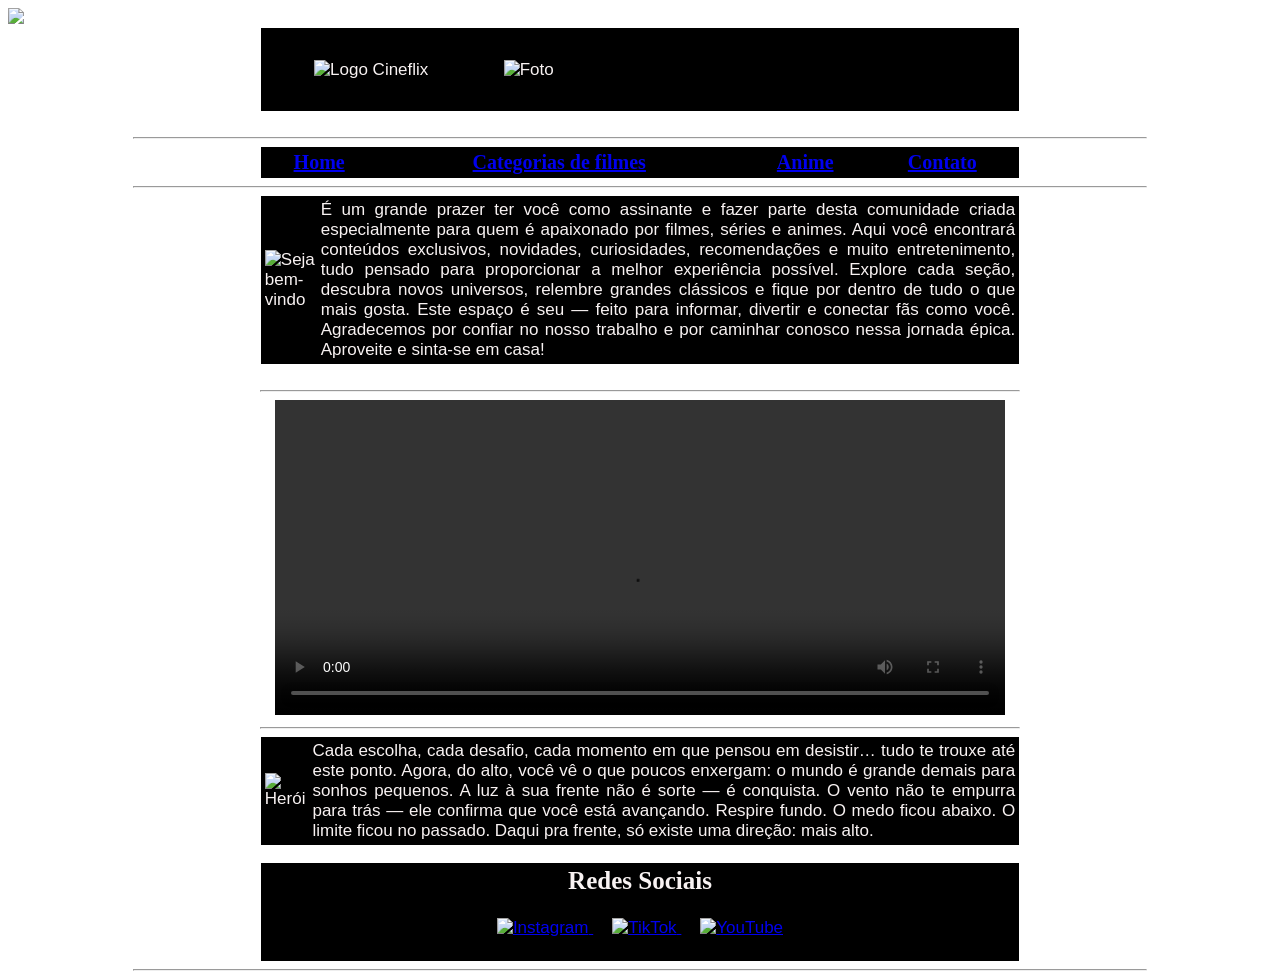
==== commit 07f752ae: "index.html" ====
--- a/index.html
+++ b/index.html
@@ -7,7 +7,7 @@
 </head>
 
 <body background="images/bg_body.jpg" style="background-attachment: fixed;">
-
+<img src="C:\Users\Desktop\imagens\banner.jpg">
 <center>
 
     <table width="80%">
--- a/style.css
+++ b/style.css
@@ -0,0 +1,104 @@
+table {
+    border: 1px solid #000;
+    width: 60%;
+    margin: auto;
+    text-align: justify;
+    font-family: 'Gill Sans', 'Gill Sans MT', Calibri, 'Trebuchet MS', sans-serif;
+    font-size: 17px;
+    color: rgb(248, 242, 242);
+    background-color: black;
+}
+
+/* Categorias */
+.categorias {
+    width: 80%;
+    margin: 40px auto;
+    text-align: center;
+}
+
+.categorias img {
+    width: 100px;
+    height: 100px;
+    object-fit: cover;
+    margin: 5px;
+    border-radius: 8px;
+}
+
+/* Cards */
+.card {
+    display: inline-block;
+    width: 200px;
+    margin: 10px;
+    padding: 15px;
+    background-color: #680c0c;
+    opacity: 0.85;
+    color: #ffffff;
+    text-decoration: none;
+    border-radius: 8px;
+    font-weight: bold;
+    transition: 0.3s;
+}
+
+.card:hover {
+    background-color: #f9a825;
+    color: #000000;
+}
+
+/* Menu */
+.menu a {
+    color: blue;
+    text-decoration: none;
+    margin: 20px;
+    font-size: 20px;
+}
+
+.menu a:hover {
+    color: red;
+    text-decoration: underline;
+}
+
+/* Fundo */
+.fundo {
+    position: relative;
+    background-image: url("images/bg_body.jpg");
+    background-size: cover;
+    background-position: center;
+    background-repeat: no-repeat;
+    min-height: 100vh;
+}
+
+.fundo::before {
+    content: "";
+    position: absolute;
+    inset: 0;
+    background: rgba(34, 28, 28, 0.6);
+}
+
+/* Blocos de categoria */
+.categoria-container {
+    display: flex;
+    flex-wrap: wrap;
+    justify-content: center;
+    gap: 15px;
+    padding: 20px;
+}
+
+.categoria {
+    background: rgba(0, 0, 0, 0.7);
+    color: white;
+    width: 220px;
+    padding: 15px;
+    border-radius: 10px;
+    text-align: center;
+    transition: 0.3s;
+}
+
+.categoria:hover {
+    background: rgba(255, 61, 0, 0.9);
+    transform: scale(1.05);
+}
+
+.categoria small {
+    color: #cccccc;
+    font-size: 12px;
+}
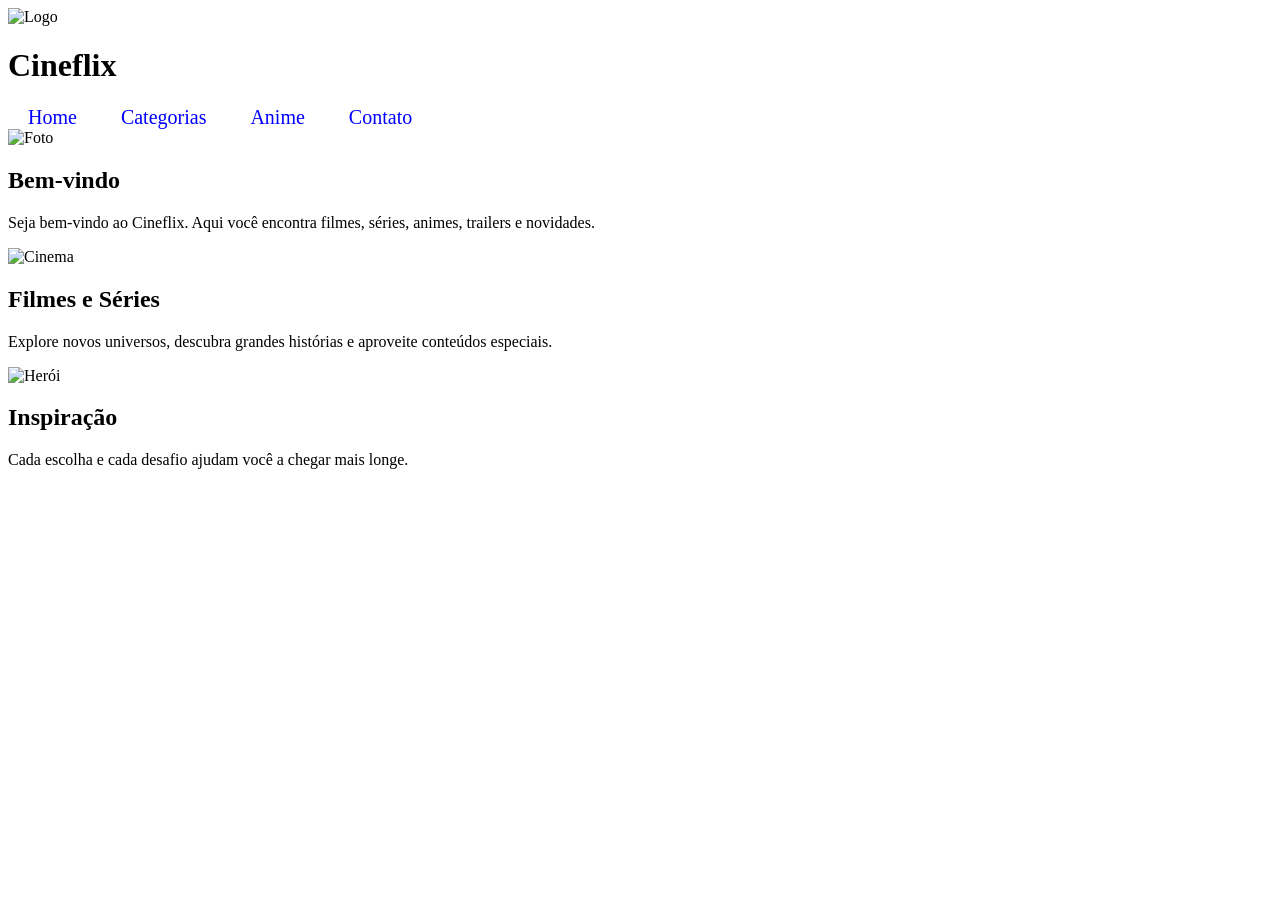
==== commit 731bdc64: "Update index.html" ====
--- a/index.html
+++ b/index.html
@@ -1,129 +1,59 @@
 <!DOCTYPE html>
 <html lang="pt-BR">
 <head>
-    <meta charset="UTF-8">
-    <title>cineflix - Início</title>
-    <link rel="stylesheet" href="style.css">
+  <meta charset="UTF-8">
+  <meta name="viewport" content="width=device-width, initial-scale=1.0">
+  <title>Cineflix</title>
+  <link rel="stylesheet" href="style.css">
 </head>
+<body>
 
-<body background="images/bg_body.jpg" style="background-attachment: fixed;">
-<img src="C:\Users\Desktop\imagens\banner.jpg">
-<center>
+  <header class="topo">
+    <img src="images/logo.png" alt="Logo" class="logo">
+    <h1>Cineflix</h1>
+  </header>
 
-    <table width="80%">
-        <tr>
-            <td style="text-align: center;">
-                <img src="images/logo.png" width="40" alt="Logo Cineflix">
-            </td>
+  <nav class="menu">
+    <a href="index.html">Home</a>
+    <a href="categorias.html">Categorias</a>
+    <a href="anime.html">Anime</a>
+    <a href="contato.html">Contato</a>
+  </nav>
 
-            <td style="text-align: center;">
-                <img src="img/foto.jpg" alt="Foto" width="120">
-            </td>
+  <main class="conteudo">
 
-            <th style="color: rgb(0, 0, 0); font-size: 65px; font-family: Verdana, Geneva, Tahoma, sans-serif; text-align: center;">
-                Cineflix
-            </th>
-        </tr>
-    </table>
+    <section class="bloco">
+      <img src="images/foto.jpg" alt="Foto">
+      <div>
+        <h2>Bem-vindo</h2>
+        <p>
+          Seja bem-vindo ao Cineflix. Aqui você encontra filmes, séries,
+          animes, trailers e novidades.
+        </p>
+      </div>
+    </section>
 
-    <br>
+    <section class="bloco">
+      <img src="images/seja_bevindo.jpg" alt="Cinema">
+      <div>
+        <h2>Filmes e Séries</h2>
+        <p>
+          Explore novos universos, descubra grandes histórias e aproveite
+          conteúdos especiais.
+        </p>
+      </div>
+    </section>
 
-    <hr width="80%">
-
-    <table width="80%">
-        <tr>
-            <th style="font-size: 20px; font-family: lucida fax; text-align: center;">
-                <a href="index.html">Home</a>
-            </th>
-
-            <th style="font-size: 20px; font-family: lucida fax; text-align: center;">
-                <a href="categorias.html">Categorias de filmes</a>
-            </th>
-
-            <th style="font-size: 20px; font-family: lucida fax; text-align: center;">
-                <a href="anime.html">Anime</a>
-            </th>
-
-            <th style="font-size: 20px; font-family: lucida fax; text-align: center;">
-                <a href="contato.html">Contato</a>
-            </th>
-        </tr>
-    </table>
-
-    <hr width="80%">
-
-</center>
-
-<table class="table">
-    <tr>
-        <td>
-            <img src="images/seja_bevindo.jpg" width="300" alt="Seja bem-vindo">
-        </td>
-
-        <td>
-            É um grande prazer ter você como assinante e fazer parte desta comunidade criada especialmente para quem é apaixonado por filmes, séries e animes. Aqui você encontrará conteúdos exclusivos, novidades, curiosidades, recomendações e muito entretenimento, tudo pensado para proporcionar a melhor experiência possível. Explore cada seção, descubra novos universos, relembre grandes clássicos e fique por dentro de tudo o que mais gosta. Este espaço é seu — feito para informar, divertir e conectar fãs como você. Agradecemos por confiar no nosso trabalho e por caminhar conosco nessa jornada épica. Aproveite e sinta-se em casa!
-        </td>
-    </tr>
-</table>
-
-<br>
-
-<hr width="60%">
-
-<center>
-    <video class="video" width="730" height="315" controls>
-        <source src="videos/cinema.mp4" type="video/mp4">
-        Seu navegador não suporta vídeo.
-    </video>
-</center>
-
-<hr width="60%">
-
-<table class="table">
-    <tr>
-        <td>
-            <img src="images/heroi.jpeg" width="300" alt="Herói">
-        </td>
-
-        <td>
-            Cada escolha, cada desafio, cada momento em que pensou em desistir… tudo te trouxe até este ponto. Agora, do alto, você vê o que poucos enxergam: o mundo é grande demais para sonhos pequenos. A luz à sua frente não é sorte — é conquista. O vento não te empurra para trás — ele confirma que você está avançando. Respire fundo. O medo ficou abaixo. O limite ficou no passado. Daqui pra frente, só existe uma direção: mais alto.
-        </td>
-    </tr>
-</table>
-
-<br>
-
-<table width="80%">
-    <tr>
-        <th style="font-size: 25px; font-family: Verdana; text-align: center;">
-            Redes Sociais
-        </th>
-    </tr>
-
-    <tr>
-        <td style="text-align: center; padding: 20px;">
-
-            <a href="https://www.instagram.com/cineflix0907" target="_blank">
-                <img src="images/istn.jpg" width="50" alt="Instagram">
-            </a>
-
-            &nbsp;&nbsp;&nbsp;
-
-            <a href="https://www.tiktok.com/@cineflix56" target="_blank">
-                <img src="images/tiktok.png" width="50" alt="TikTok">
-            </a>
-
-            &nbsp;&nbsp;&nbsp;
-
-            <a href="https://www.youtube.com/channel/UCyhehIguHcbRe9clNjmcoGg" target="_blank">
-                <img src="images/you.png" width="50" alt="YouTube">
-            </a>
-
-        </td>
-    </tr>
-</table>
-
-<hr width="80%">
+    <section class="bloco">
+      <img src="images/heroi.jpeg" alt="Herói">
+      <div>
+        <h2>Inspiração</h2>
+        <p>
+          Cada escolha e cada desafio ajudam você a chegar mais longe.
+        </p>
+      </div>
+    </section>
+ </main>
 
 </body>
 </html>
